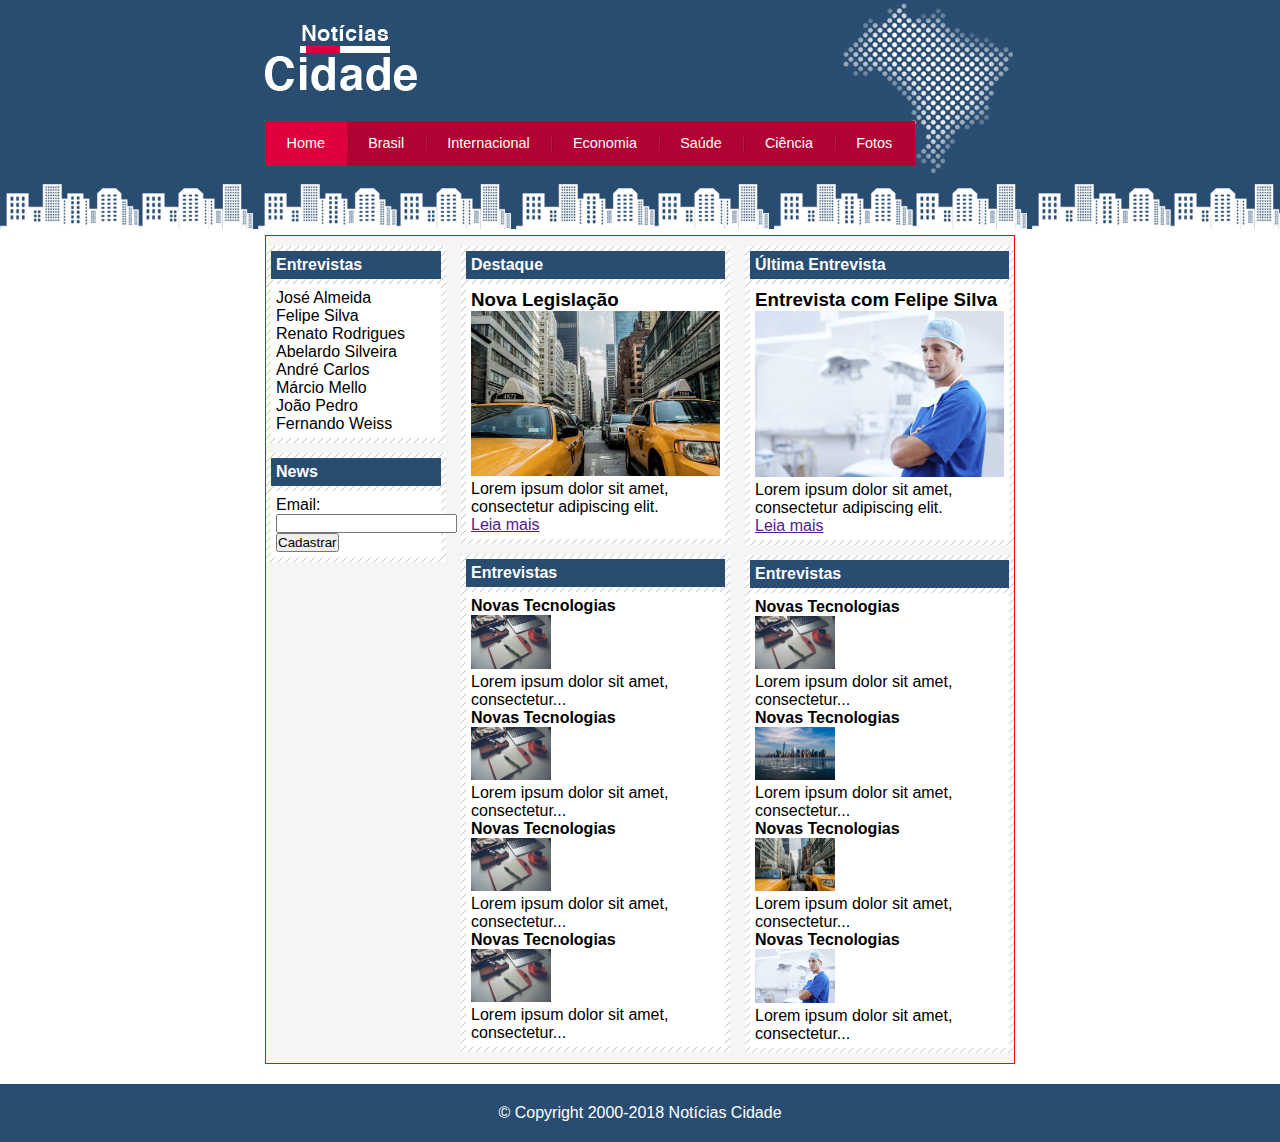
==== index.html @ 195a299d "update" ====
<!DOCTYPE html>
<html lang="pt-br">
<head>
    <meta charset="UTF-8">
    <meta http-equiv="X-UA-Compatible" content="IE=edge">
    <meta name="viewport" content="width=device-width, initial-scale=1.0">
    <title>Notícias Cidade - Seu site de notícias</title>
    <link rel="stylesheet" href="css/estilo.css">
</head>
<body id="tres-colunas" class="home">
    <!-- Início container -->
    <div id="container">

        <!-- Início cabeçalho -->
        <header id="cabecalho">
            
            <h1 class="logo">Notícias Cidade</h1>
           
            <nav id="menu">
                <ul>
                    <li class="primeiro">
                        <a id="home" href="index.html">Home</a>
                    </li>
                    <li>
                        <a id="brasil" href="brasil.html">Brasil</a>
                    </li>
                    <li>
                        <a id="internacional" href="internacional.html">Internacional</a>
                    </li>
                    <li>
                        <a id="economia" href="economia.html">Economia</a>
                    </li>
                    <li>
                        <a id="saude" href="saude.html">Saúde</a>
                    </li>
                    <li>
                        <a id="ciencia" href="ciencia.html">Ciência</a>
                    </li>
                    <li>
                        <a id="fotos" href="fotos.html">Fotos</a>
                    </li>
                </ul>
            </nav>
        </header> <!-- Fim cabeçalho -->

        <main id="principal">
            <section id="conteudo-principal">
                <div class="caixa">
                    <h2>Destaque</h2>
                    <div class="caixa-conteudo">
                        <h3>Nova Legislação</h3>
                        <img src="imagens/taxi.jpg" alt="Taxis" width="100%">
                        <p>
                            Lorem ipsum dolor sit amet, consectetur adipiscing elit.
                        </p>
                        <a href="">Leia mais</a>
                    </div>
                </div>
                <div class="caixa">
                    <h2>Entrevistas</h2>
                    <div class="caixa-conteudo">
                        <ul id="lista-noticias">
                            <li>
                                <h4>Novas Tecnologias</h4>
                                <img src="imagens/tecnologia.jpg" width="80">
                                <p>
                                    Lorem ipsum dolor sit amet, consectetur...
                                </p>
                            </li>
                            <li> 
                                <h4>Novas Tecnologias</h4>
                                <img src="imagens/tecnologia.jpg" width="80">
                                <p>
                                    Lorem ipsum dolor sit amet, consectetur...
                                </p>
                            </li>
                            <li> 
                                <h4>Novas Tecnologias</h4>
                                <img src="imagens/tecnologia.jpg" width="80">
                                <p>
                                    Lorem ipsum dolor sit amet, consectetur...
                                </p>
                            </li>
                            <li>
                                <h4>Novas Tecnologias</h4>
                                <img src="imagens/tecnologia.jpg" width="80">
                                <p>
                                    Lorem ipsum dolor sit amet, consectetur...
                                </p>
                            </li>
                        </ul>
                    </div>
            </section>
            <section id="conteudo-secundario">
                <div class="caixa">
                    <h2>Última Entrevista</h2>
                    <div class="caixa-conteudo">
                        <h3>Entrevista com Felipe Silva</h3>
                        <img src="imagens/doutor.jpg" alt="Médico" width="100%">
                        <p>
                            Lorem ipsum dolor sit amet, consectetur adipiscing elit.
                        </p>
                        <a href="">Leia mais</a>
                    </div>
                </div>
                <div class="caixa">
                    <h2>Entrevistas</h2>
                    <div class="caixa-conteudo">
                        <ul id="lista-noticias">
                            <li>
                                <h4>Novas Tecnologias</h4>
                                <img src="imagens/tecnologia.jpg" width="80">
                                <p>
                                    Lorem ipsum dolor sit amet, consectetur...
                                </p>
                            </li>
                            <li> 
                                <h4>Novas Tecnologias</h4>
                                <img src="imagens/cidade.jpg" width="80">
                                <p>
                                    Lorem ipsum dolor sit amet, consectetur...
                                </p>
                            </li>
                            <li> 
                                <h4>Novas Tecnologias</h4>
                                <img src="imagens/taxi.jpg" width="80">
                                <p>
                                    Lorem ipsum dolor sit amet, consectetur...
                                </p>
                            </li>
                            <li>
                                <h4>Novas Tecnologias</h4>
                                <img src="imagens/doutor.jpg" width="80">
                                <p>
                                    Lorem ipsum dolor sit amet, consectetur...
                                </p>
                            </li>
                        </ul>
                    </div>
            </section>
            <section id="menu-lateral">
                <div class="caixa">
                    <h2>Entrevistas</h2>
                    <div class="caixa-conteudo">
                        <ul id="navegacao-lateral">
                            <li>José Almeida</li>
                            <li>Felipe Silva</li>
                            <li>Renato Rodrigues</li>
                            <li>Abelardo Silveira</li>
                            <li>André Carlos</li>
                            <li>Márcio Mello</li>
                            <li>João Pedro</li>
                            <li>Fernando Weiss</li>
                        </ul>
                    </div>
                </div>
                <div class="caixa">
                    <h2>News</h2>
                    <div class="caixa-conteudo">
                      <label for="email">Email:</label>
                      <input type="email" name="email" id="email">
                      <input type="submit" value="Cadastrar">
                    </div>
                </div>
            </section>
        </main>
    </div> <!-- Fim container -->
    <footer id="rodape">
        <p> &copy; Copyright 2000-2018 Notícias Cidade</p>
    </footer>
</body>
</html>
---- css/estilo.css ----
@charset "UTF-8";

 * {
     padding: 0;
     margin: 0;
     list-style: none;
 }

 body {
     font-family: "Trebuche MS", Helvetica, sans-serif;
     background: #fff url(../imagens/fundo.png) repeat-x;
 }

 #container {
     width: 750px;
     margin: 0 auto;
 }

 #cabecalho {
     height: 150px;  
     padding-top: 25px;
     background: url(../imagens/detalhe-topo.png) no-repeat right top;
 }

 #cabecalho .logo {
    background: url(../imagens/logo.png) no-repeat center;
    height: 66px;
    width: 152px;
    text-indent: -3000px;
 }

 #menu ul {
     background-color: #b10333;
     margin-top: 30px;
     width: 650px;
     float: left;
 }

 #menu ul li {
     float: left;
 }

 #menu ul a {
    text-decoration: none;
    color: #fff;
    font-size: 0.9em;
    display: block;
    padding: 0.5em 1.5em;
    line-height: 2.1em;
    background: url(../imagens/divisor.png) no-repeat left center;
 }

 #menu ul .primeiro a {
     background: none;
 }

 #menu ul a:hover {
     color: #69001d;
 }

 body.home #menu a#home,
 body.brasil #menu a#brasil,
 body.internacional #menu a#internacional,
 body.fotos #menu a#fotos
   {
     color: #fff;
     background-color: #de003e;
     cursor: text;
 }

 #principal {
     border: 1px solid red;
     display: flex;
     flex-direction: row-reverse;
     margin-top: 60px;
     background-color: #f5f5f5;
 }

 #uma-coluna #conteudo-principal {
    width: 750px;
}

#duas-colunas #conteudo-principal {
    width: 590px;
}

 #tres-colunas #conteudo-principal {
     width: 270px;
     margin-right: 15px;
 }

 #conteudo-secundario {
     order: -1;
     width: 270px;
 }

 #menu-lateral {
    width: 180px;
    margin-right: 15px;
}

.caixa {
    background: #f3f3f3 url(../imagens/fundo-caixa.png);
    padding: 5px;
    margin: 10px 0px;
}

.caixa-conteudo {
    background-color: #fff;
    padding: 5px;
    margin-top: 5px;
}

h2 {
    background-color: #294c71;
    color: #fff;
    font-size: 1em;
    padding: 5px;
}

#rodape {
    text-align: center;
    background-color: #294c71;
    padding: 20px;
    margin-top: 20px;
}

#rodape p {
    color: white;
}
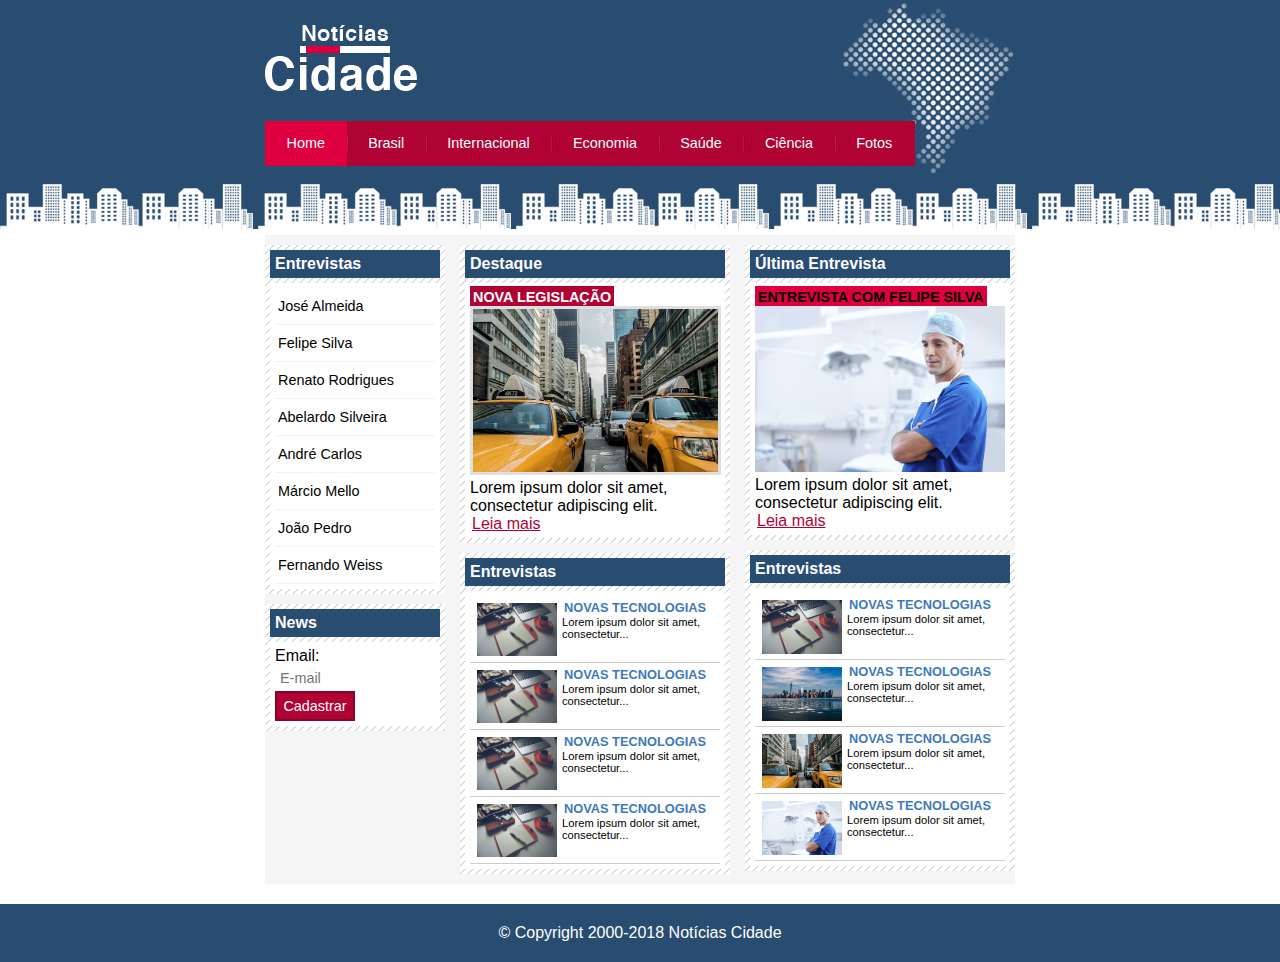
==== commit ec9f6c5f: "atualização" ====
--- a/index.html
+++ b/index.html
@@ -45,121 +45,155 @@
 
         <main id="principal">
             <section id="conteudo-principal">
-                <div class="caixa">
+
+                <div class="caixa destaque">
                     <h2>Destaque</h2>
                     <div class="caixa-conteudo">
+
                         <h3>Nova Legislação</h3>
-                        <img src="imagens/taxi.jpg" alt="Taxis" width="100%">
+                        <img class="imagem-principal" src="imagens/taxi.jpg" alt="Taxis">
+                        <p>
+                            Lorem ipsum dolor sit amet, consectetur adipiscing elit.
+                        </p>
+                        <a href="nova-legislacao.html">Leia mais</a>
+
+                    </div>
+
+                </div>
+
+                <div class="caixa">
+                    <h2>Entrevistas</h2>
+                    <div class="caixa-conteudo">
+                        <ul class="lista-noticias">
+                            <li>
+                                <a href="">
+                                    <img src="imagens/tecnologia.jpg" width="80">
+                                    <h3>Novas Tecnologias</h3>
+                                    <p>
+                                        Lorem ipsum dolor sit amet, consectetur...
+                                    </p>
+                                </a>
+                            </li>
+                            <li> 
+                                <a href="">
+                                    <img src="imagens/tecnologia.jpg" width="80">
+                                    <h3>Novas Tecnologias</h3>
+                                    <p>
+                                        Lorem ipsum dolor sit amet, consectetur...
+                                    </p>
+                                </a>
+                            </li>
+                            <li> 
+                                <a href="">
+                                    <img src="imagens/tecnologia.jpg" width="80">
+                                    <h3>Novas Tecnologias</h3>
+                                    <p>
+                                        Lorem ipsum dolor sit amet, consectetur...
+                                    </p>
+                                </a>
+                            </li>
+                            <li>
+                                <a href="">
+                                    <img src="imagens/tecnologia.jpg" width="80">
+                                    <h3>Novas Tecnologias</h3>
+                                    <p>
+                                        Lorem ipsum dolor sit amet, consectetur...
+                                    </p>
+                                </a>
+                            </li>
+                        </ul>
+                    </div>
+                </div>
+            </section>
+            <section id="conteudo-secundario">
+                
+                <div class="caixa entrevista">
+                    <h2>Última Entrevista</h2>
+                    <div class="caixa-conteudo">
+
+                        <h3 class="entrevista">Entrevista com Felipe Silva</h3>
+                        <img class="destaque" src="imagens/doutor.jpg" alt="Médico" width="100%">
                         <p>
                             Lorem ipsum dolor sit amet, consectetur adipiscing elit.
                         </p>
                         <a href="">Leia mais</a>
-                    </div>
-                </div>
+
+                    </div>
+                </div>
+
                 <div class="caixa">
                     <h2>Entrevistas</h2>
                     <div class="caixa-conteudo">
-                        <ul id="lista-noticias">
-                            <li>
-                                <h4>Novas Tecnologias</h4>
-                                <img src="imagens/tecnologia.jpg" width="80">
-                                <p>
-                                    Lorem ipsum dolor sit amet, consectetur...
-                                </p>
-                            </li>
-                            <li> 
-                                <h4>Novas Tecnologias</h4>
-                                <img src="imagens/tecnologia.jpg" width="80">
-                                <p>
-                                    Lorem ipsum dolor sit amet, consectetur...
-                                </p>
-                            </li>
-                            <li> 
-                                <h4>Novas Tecnologias</h4>
-                                <img src="imagens/tecnologia.jpg" width="80">
-                                <p>
-                                    Lorem ipsum dolor sit amet, consectetur...
-                                </p>
-                            </li>
-                            <li>
-                                <h4>Novas Tecnologias</h4>
-                                <img src="imagens/tecnologia.jpg" width="80">
-                                <p>
-                                    Lorem ipsum dolor sit amet, consectetur...
-                                </p>
+                        <ul class="lista-noticias">
+                            <li>
+                                <a href="">
+                                    <img src="imagens/tecnologia.jpg" width="80">
+                                    <h3>Novas Tecnologias</h3>
+                                    <p>
+                                        Lorem ipsum dolor sit amet, consectetur...
+                                    </p>
+                                </a>
+                            </li>
+                            <li> 
+                                <a href="">
+                                    <img src="imagens/cidade.jpg" width="80">
+                                    <h3>Novas Tecnologias</h3>
+                                    <p>
+                                        Lorem ipsum dolor sit amet, consectetur...
+                                    </p>
+                                </a>
+                            </li>
+                            <li> 
+                                <a href="">
+                                    <img src="imagens/taxi.jpg" width="80">
+                                    <h3>Novas Tecnologias</h3>
+                                    <p>
+                                        Lorem ipsum dolor sit amet, consectetur...
+                                    </p>
+                                </a>
+                            </li>
+                            <li>
+                                <a href="">
+                                    <img src="imagens/doutor.jpg" width="80">
+                                    <h3>Novas Tecnologias</h3>
+                                    <p>
+                                        Lorem ipsum dolor sit amet, consectetur...
+                                    </p>
+                                </a>
                             </li>
                         </ul>
                     </div>
+                </div>
+
             </section>
-            <section id="conteudo-secundario">
-                <div class="caixa">
-                    <h2>Última Entrevista</h2>
-                    <div class="caixa-conteudo">
-                        <h3>Entrevista com Felipe Silva</h3>
-                        <img src="imagens/doutor.jpg" alt="Médico" width="100%">
-                        <p>
-                            Lorem ipsum dolor sit amet, consectetur adipiscing elit.
-                        </p>
-                        <a href="">Leia mais</a>
-                    </div>
-                </div>
+            <section id="lateral">
                 <div class="caixa">
                     <h2>Entrevistas</h2>
                     <div class="caixa-conteudo">
-                        <ul id="lista-noticias">
-                            <li>
-                                <h4>Novas Tecnologias</h4>
-                                <img src="imagens/tecnologia.jpg" width="80">
-                                <p>
-                                    Lorem ipsum dolor sit amet, consectetur...
-                                </p>
-                            </li>
-                            <li> 
-                                <h4>Novas Tecnologias</h4>
-                                <img src="imagens/cidade.jpg" width="80">
-                                <p>
-                                    Lorem ipsum dolor sit amet, consectetur...
-                                </p>
-                            </li>
-                            <li> 
-                                <h4>Novas Tecnologias</h4>
-                                <img src="imagens/taxi.jpg" width="80">
-                                <p>
-                                    Lorem ipsum dolor sit amet, consectetur...
-                                </p>
-                            </li>
-                            <li>
-                                <h4>Novas Tecnologias</h4>
-                                <img src="imagens/doutor.jpg" width="80">
-                                <p>
-                                    Lorem ipsum dolor sit amet, consectetur...
-                                </p>
-                            </li>
+                        <ul>
+                            <li><a href="">José Almeida</a></li>
+                            <li><a href="">Felipe Silva</a></li>
+                            <li><a href="">Renato Rodrigues</a></li>
+                            <li><a href="">Abelardo Silveira</a></li>
+                            <li><a href="">André Carlos</a></li>
+                            <li><a href="">Márcio Mello</a></li>
+                            <li><a href="">João Pedro</a></li>
+                            <li><a href="">Fernando Weiss</a></li>
                         </ul>
                     </div>
-            </section>
-            <section id="menu-lateral">
-                <div class="caixa">
-                    <h2>Entrevistas</h2>
-                    <div class="caixa-conteudo">
-                        <ul id="navegacao-lateral">
-                            <li>José Almeida</li>
-                            <li>Felipe Silva</li>
-                            <li>Renato Rodrigues</li>
-                            <li>Abelardo Silveira</li>
-                            <li>André Carlos</li>
-                            <li>Márcio Mello</li>
-                            <li>João Pedro</li>
-                            <li>Fernando Weiss</li>
-                        </ul>
-                    </div>
                 </div>
                 <div class="caixa">
                     <h2>News</h2>
                     <div class="caixa-conteudo">
-                      <label for="email">Email:</label>
-                      <input type="email" name="email" id="email">
-                      <input type="submit" value="Cadastrar">
+                      <form>
+                          <div>
+                              <label for="email">Email:</label>
+                              <input type="email" name="email" id="email" placeholder="E-mail">
+                          </div>
+                          <div>
+                              <input type="submit" value="Cadastrar">
+                            </div>
+                      </form>
                     </div>
                 </div>
             </section>
--- a/css/estilo.css
+++ b/css/estilo.css
@@ -56,6 +56,15 @@
 
  #menu ul a:hover {
      color: #69001d;
+ }
+
+ a:link, a:visited {
+     color: #b10333;
+     padding: 2px;
+ }
+
+ a:hover {
+     color: #e50040;
  }
 
  body.home #menu a#home,
@@ -69,7 +78,6 @@
  }
 
  #principal {
-     border: 1px solid red;
      display: flex;
      flex-direction: row-reverse;
      margin-top: 60px;
@@ -81,7 +89,7 @@
 }
 
 #duas-colunas #conteudo-principal {
-    width: 590px;
+    width: 555px;
 }
 
  #tres-colunas #conteudo-principal {
@@ -94,7 +102,7 @@
      width: 270px;
  }
 
- #menu-lateral {
+ #lateral {
     width: 180px;
     margin-right: 15px;
 }
@@ -116,6 +124,110 @@
     color: #fff;
     font-size: 1em;
     padding: 5px;
+}
+
+h3.destaque {
+    background-color: #B10333;
+    margin-bottom: 2px;
+    display: inline-block;
+    padding: 2px;
+    text-transform: uppercase;
+    font-size: 0.9em;
+    color: #fff;
+}
+
+h3{
+    display: inline;
+    padding: 3px;
+    text-transform: uppercase;
+    font-size: 0.9em;
+}
+
+.destaque h3 {
+    background-color: #b10333;
+    color: #fff;
+    margin-bottom: 2px;
+}
+
+.entrevista h3 {
+    background-color: #de003e;
+    margin-bottom: 2px;
+}
+
+img.imagem-principal {
+    border: 3px solid #DFDFDF;
+    width: 98%;
+}
+
+.lista-noticias li {
+    padding: 2px;
+    height: 62px;
+    border-bottom: 1px solid #ccc;
+}
+
+.lista-noticias li a img {
+    float: left;
+    margin: 5px;
+}
+
+.lista-noticias li a {
+    text-decoration: none;
+}
+
+.lista-noticias li a h3 {
+    text-transform: uppercase;
+    font-size: 0.8em;
+    color: #3E7AB9;
+    padding: 0;
+}
+
+.lista-noticias  li a p {
+    font-size: 0.7em;
+    color: #000;
+}
+
+.lista-noticias li:hover {
+    background-color: #EEE;
+    cursor: pointer;
+}
+
+#lateral ul a {
+    display: block;
+    padding: 3px;
+    line-height: 30px;
+    border-bottom: 1px solid #f3f3f3;
+    font-size: 0.9em;
+    text-decoration: none;
+    color: #000;
+}
+
+#lateral ul a:hover {
+    padding-left: 20px;
+    color: #a1a1a1;
+    background: #F9F9F9 url(../imagens/marcador.png) no-repeat left center;
+}
+
+#lateral label {
+    display: block;
+    cursor: pointer;
+}
+
+#lateral input[type="email"]{
+    width: 125px;
+    padding: 5px;
+    border: none;
+    background-color: #fff;
+    font-size: 0.9em;
+    
+}
+
+#lateral input[type="submit"] {
+    width: 80px;
+    padding: 5px;
+    color: white;
+    font-size: 0.9em;
+    background-color: #b10333;
+    border: 2px solid #870529;
 }
 
 #rodape {
